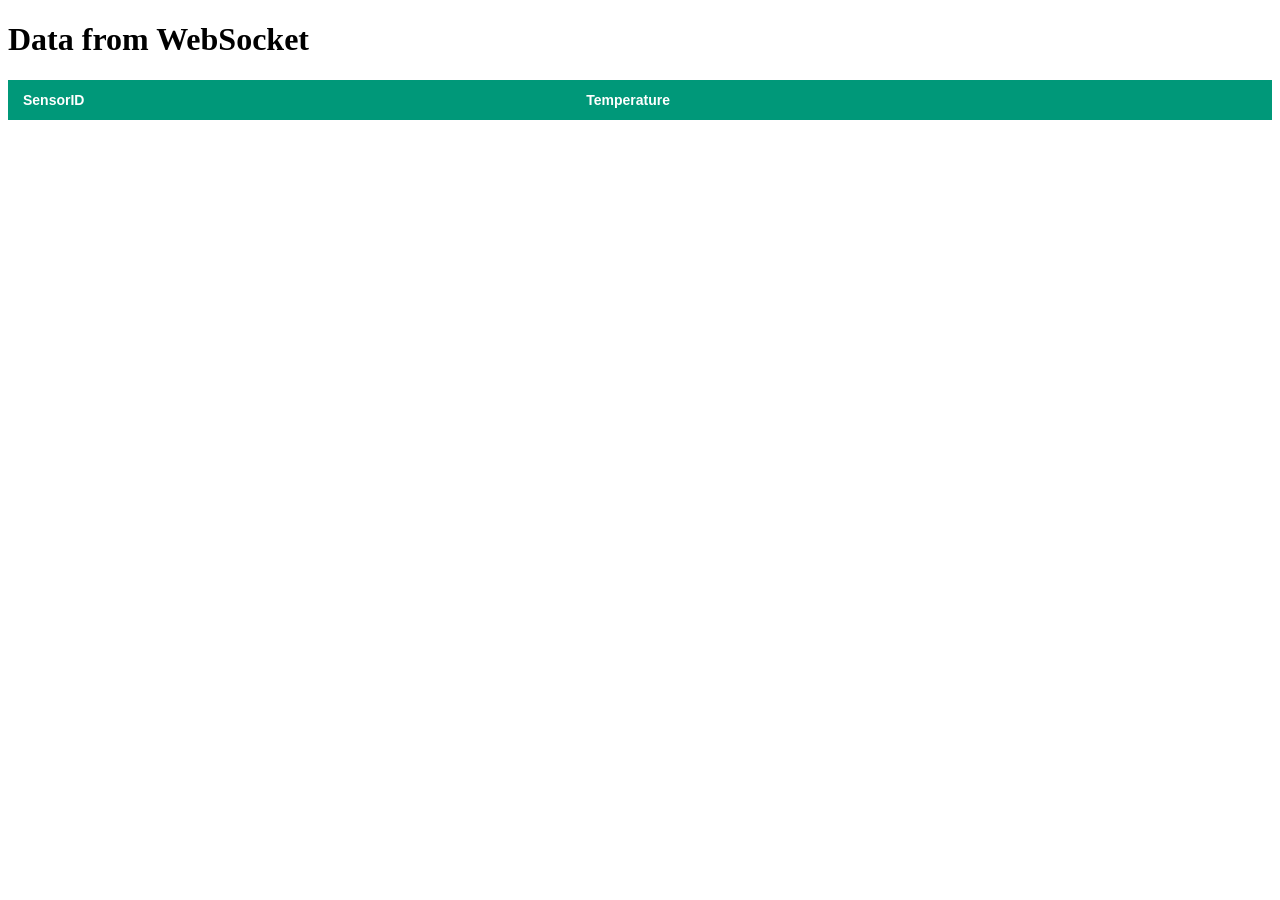
==== examples/html/index.html @ 586f4f85 "added a working html example" ====
<!DOCTYPE html>
<html lang="en">
<head>
    <meta charset="UTF-8">
    <meta name="viewport" content="width=device-width, initial-scale=1.0">
    <title>WebSocket Table Example</title>
    <link rel="stylesheet" href="style.css">
</head>
<body>
<h1>Data from WebSocket</h1>
<table id="data-table">
    <thead>
    <tr>
        <th>SensorID</th>
        <th>Temperature</th>
    </tr>
    </thead>
    <tbody>
    <!-- Data rows will be dynamically added here -->
    </tbody>
</table>

<!-- Include your WebSocket connection script here -->
<script src="websocket.js"></script>
</body>
</html>
---- examples/html/style.css ----
/* Apply styles to the entire table */
table {
    border-collapse: collapse;
    width: 100%;
    font-family: Arial, sans-serif;
    font-size: 14px;
}

/* Style table header (thead) */
th {
    background-color: #009879;
    color: #ffffff;
    padding: 12px 15px;
    text-align: left;
}

/* Style table cells (td) */
td {
    padding: 10px;
    border: 1px solid #ddd;
}

/* Add zebra stripes effect to table rows */
tr:nth-child(even) {
    background-color: #f2f2f2;
}
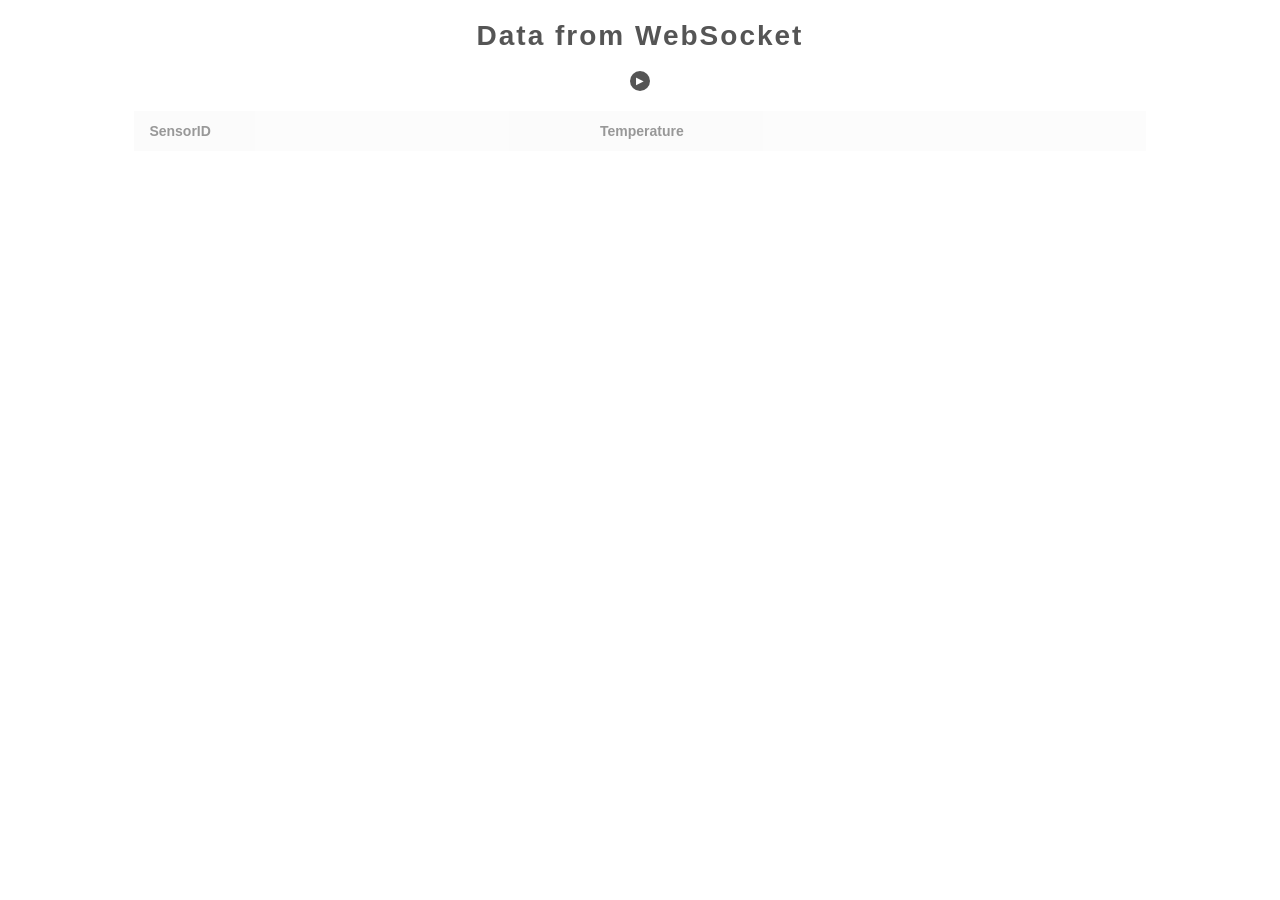
==== commit 022b12cb: "improved example code" ====
--- a/examples/html/index.html
+++ b/examples/html/index.html
@@ -8,6 +8,9 @@
 </head>
 <body>
 <h1>Data from WebSocket</h1>
+<div class="button-container">
+    <button id="play-button", class="play-button">▶</button> <!-- Unicode play icon -->
+</div>
 <table id="data-table">
     <thead>
     <tr>
--- a/examples/html/style.css
+++ b/examples/html/style.css
@@ -1,26 +1,84 @@
+/* style.css */
+
 /* Apply styles to the entire table */
 table {
     border-collapse: collapse;
-    width: 100%;
+    width: 80%;
     font-family: Arial, sans-serif;
     font-size: 14px;
+    color: #333; /* Dark gray text color */
+    margin: 0 auto; /* Center horizontally */
 }
 
 /* Style table header (thead) */
 th {
-    background-color: #009879;
-    color: #ffffff;
+    background-color: #f9f9f9; /* Light gray background for headers */
+    color: #333; /* Dark gray text color */
     padding: 12px 15px;
     text-align: left;
+    font-weight: bold;
 }
 
 /* Style table cells (td) */
 td {
     padding: 10px;
-    border: 1px solid #ddd;
+    border: 1px solid #ddd; /* Light gray border */
 }
 
 /* Add zebra stripes effect to table rows */
-tr:nth-child(even) {
-    background-color: #f2f2f2;
+tr:nth-child(even) td {
+    background-color: #f9f9f9; /* Light gray background for even rows */
 }
+
+/* Hover effect on rows */
+tr:hover td {
+    background-color: #ffedcc; /* Pale orange background on hover */
+}
+
+/* Center the title */
+h1 {
+    text-align: center;
+    margin-top: 20px; /* Add some spacing above the title */
+    font-family: 'Helvetica', sans-serif; /* Use a modern font */
+    font-weight: 600; /* Make it bold */
+    font-size: 28px; /* Adjust the font size */
+    color: #555; /* Dark gray text color */
+    letter-spacing: 2px; /* Add some letter spacing */
+}
+
+#data-table {
+    opacity: 0.5; /* Initial opacity for slight fading */
+    transition: opacity 0.5s ease;
+}
+
+#data-table.fadeIn {
+    opacity: 1; /* Fading in when button is clicked */
+}
+
+/* Style the play button */
+.play-button {
+    width: 20px;
+    height: 20px;
+    background-color: #555; /* Dark gray background */
+    border: none;
+    border-radius: 50%; /* Rounded shape */
+    color: #fff; /* White icon color */
+    font-size: 10px;
+    display: flex;
+    justify-content: center;
+    align-items: center;
+    cursor: pointer;
+    transition: background-color 0.3s ease; /* Add smooth hover effect */
+}
+
+/* Center the button above the table */
+.button-container {
+    display: flex;
+    justify-content: center;
+    align-items: center;
+    margin-bottom: 20px; /* Add spacing below the button */
+}
+
+.play-button:hover {
+    background-color: #555; /* Slightly darker on hover */
+}
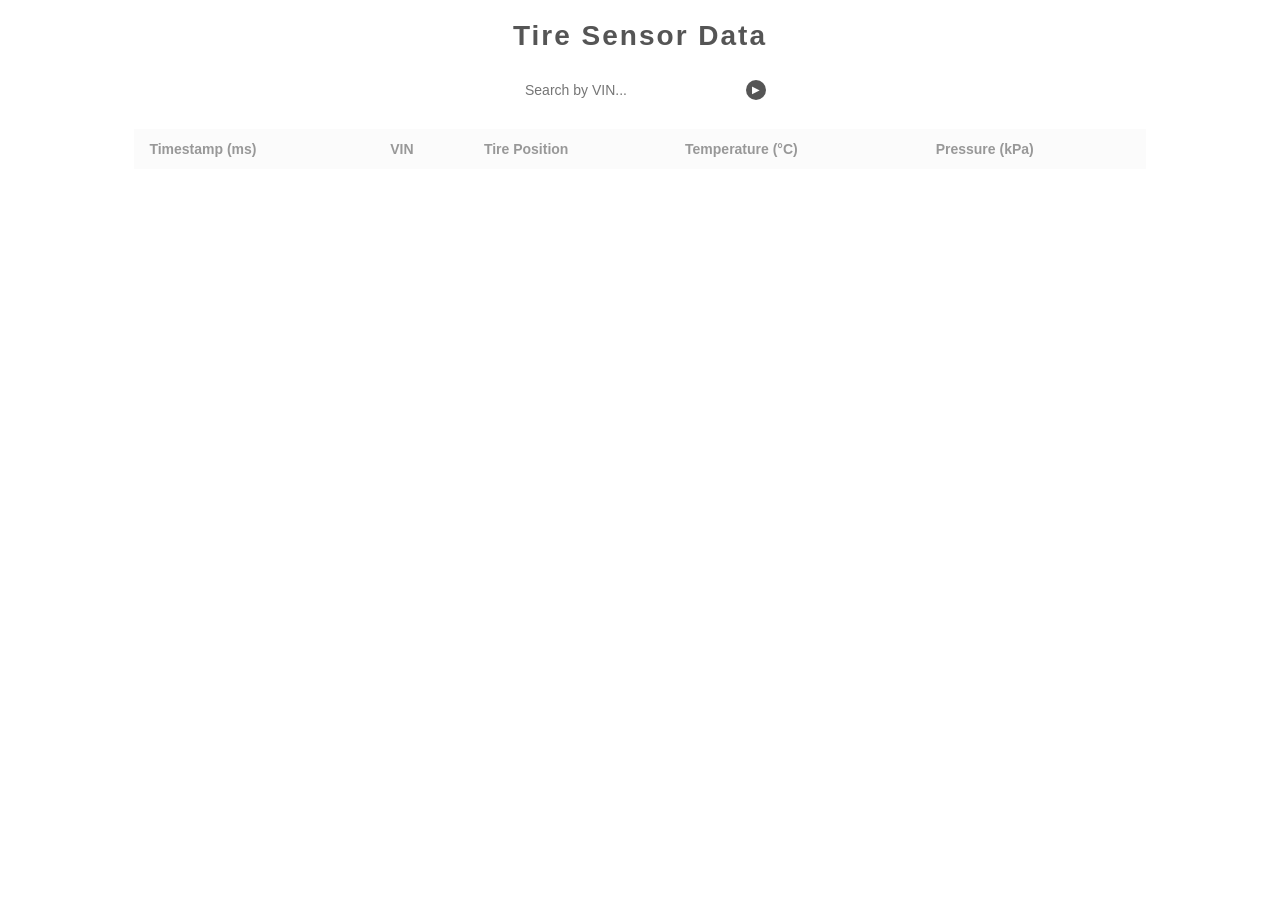
==== commit 8f99711c: "added readme, added docs, added filtering functionality" ====
--- a/examples/html/index.html
+++ b/examples/html/index.html
@@ -3,19 +3,24 @@
 <head>
     <meta charset="UTF-8">
     <meta name="viewport" content="width=device-width, initial-scale=1.0">
-    <title>WebSocket Table Example</title>
+    <title>Real-time Dashboard</title>
     <link rel="stylesheet" href="style.css">
 </head>
 <body>
-<h1>Data from WebSocket</h1>
+<h1>Tire Sensor Data</h1>
 <div class="button-container">
-    <button id="play-button", class="play-button">▶</button> <!-- Unicode play icon -->
+    <label for="vinFilter"></label>
+    <input type="text" id="vinFilter" placeholder="Search by VIN...">
+    <button id="play-button" class="play-button">▶</button> <!-- Unicode play icon -->
 </div>
 <table id="data-table">
     <thead>
     <tr>
-        <th>SensorID</th>
-        <th>Temperature</th>
+        <th>Timestamp (ms)</th>
+        <th>VIN</th>
+        <th>Tire Position</th>
+        <th>Temperature (°C)</th>
+        <th>Pressure (kPa)</th>
     </tr>
     </thead>
     <tbody>
--- a/examples/html/style.css
+++ b/examples/html/style.css
@@ -32,7 +32,7 @@
 
 /* Hover effect on rows */
 tr:hover td {
-    background-color: #ffedcc; /* Pale orange background on hover */
+    background-color: #cbc3e3; /* Pale orange background on hover */
 }
 
 /* Center the title */
@@ -82,3 +82,19 @@
 .play-button:hover {
     background-color: #555; /* Slightly darker on hover */
 }
+
+#vinFilter {
+    padding: 10px;
+    border: 1px solid #ffffff;
+    border-radius: 6px;
+    font-size: 14px;
+    width: 200px;
+    margin-right: 10px; /* Add spacing between search bar and button */
+    transition: border-color 0.4s ease; /* Smooth transition for border color */
+}
+
+/* Apply pale purple border when the input is focused */
+#vinFilter:focus {
+    border-color: #cbc3e3; /* Pale purple border color */
+    outline: none; /* Remove default focus outline */
+}
